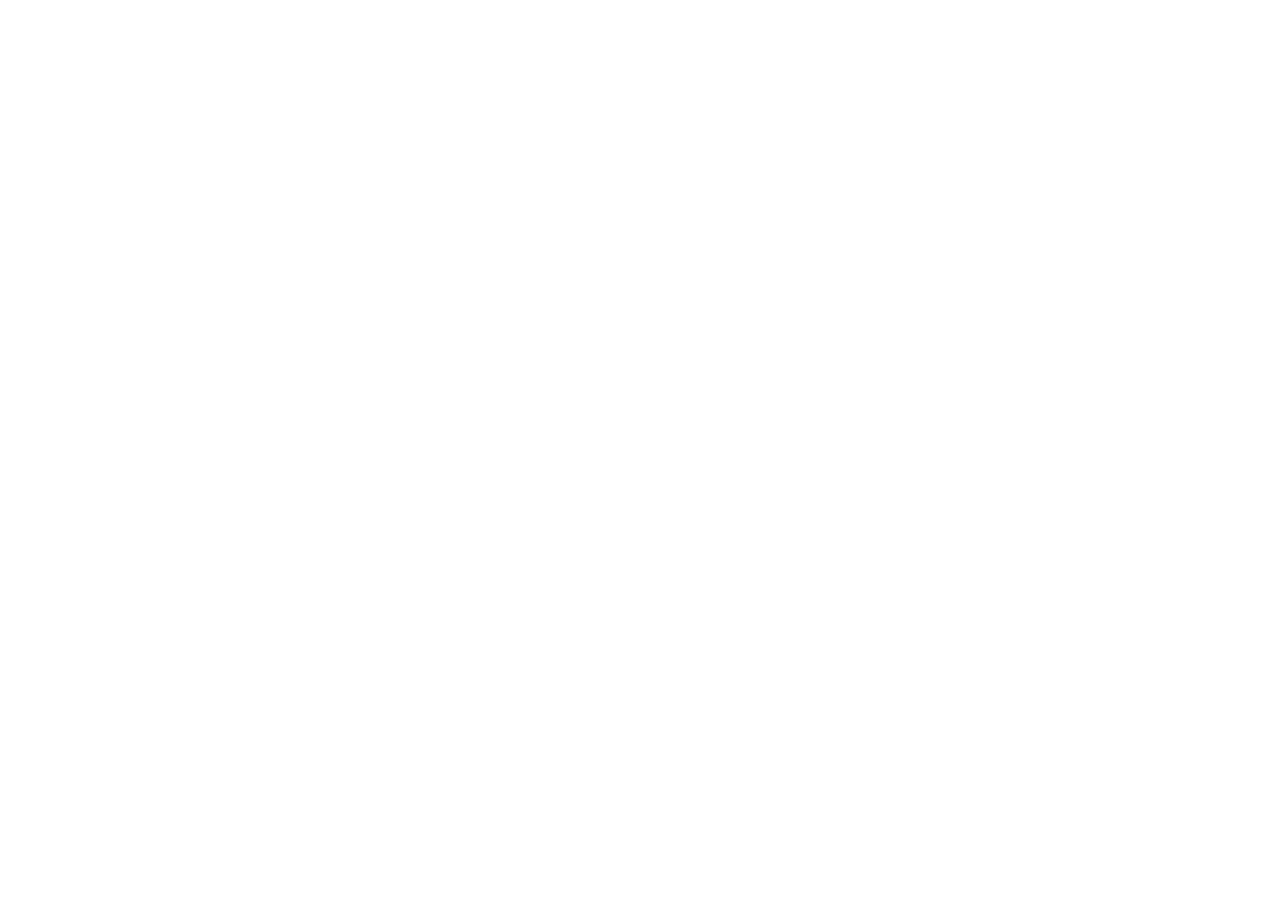
==== index.html @ 110edaee "update" ====
<!DOCTYPE html>
<html lang="en">
<head>
    <meta charset="UTF-8">
    <meta http-equiv="X-UA-Compatible" content="IE=edge">
    <meta name="viewport" content="width=device-width, initial-scale=1.0">
    <title>Document</title>
</head>
<body>
    <script src="js/data.json"></script>
</body>
</html>
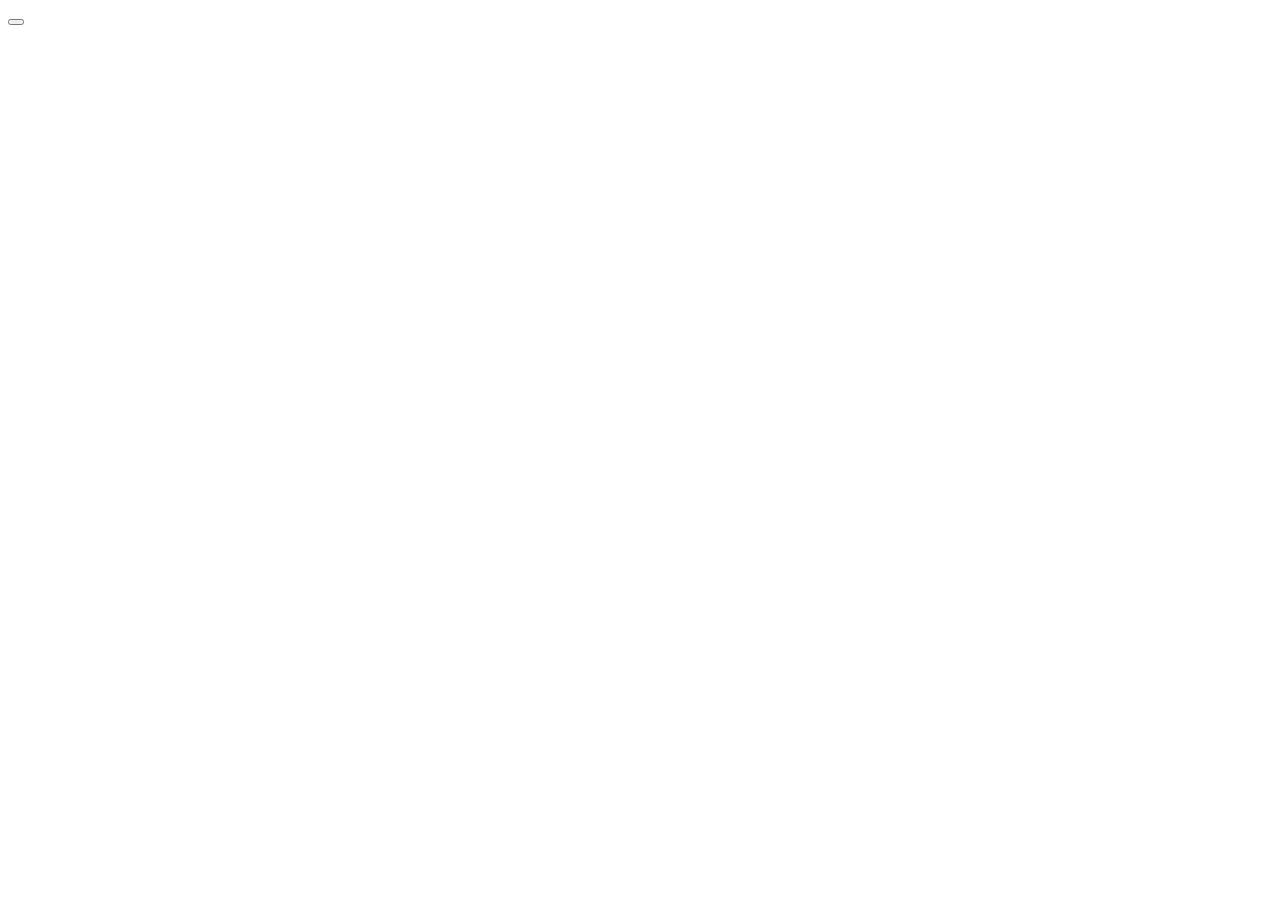
==== commit 3fab47e9: "update" ====
--- a/index.html
+++ b/index.html
@@ -7,6 +7,10 @@
     <title>Document</title>
 </head>
 <body>
-    <script src="js/data.json"></script>
+    <div>
+        <div id="demo"></div>
+        <button id="answer"></button>
+    </div>
+    <script src="js/script.js"></script>
 </body>
 </html>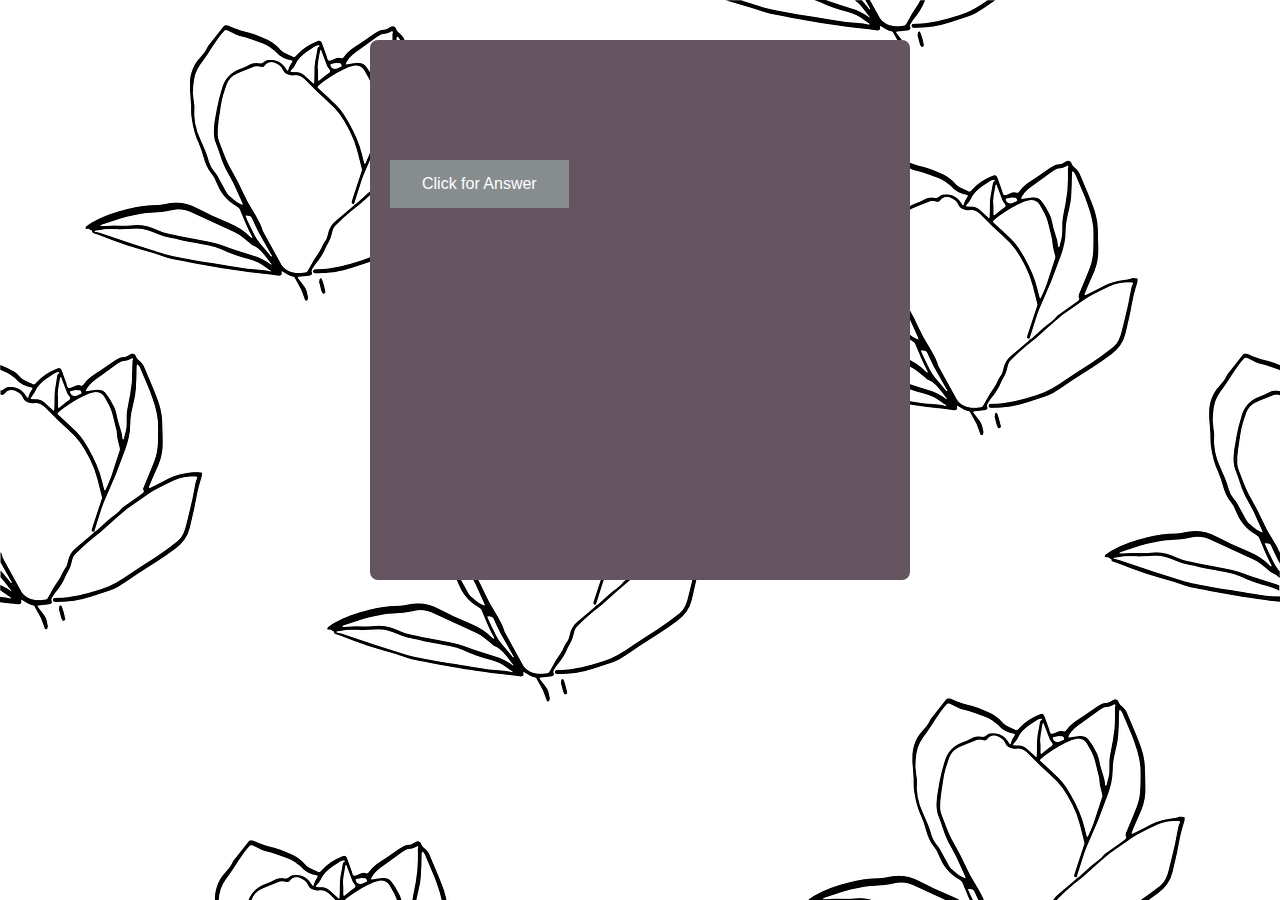
==== commit 3d4afa7f: "css-img" ====
--- a/index.html
+++ b/index.html
@@ -5,11 +5,14 @@
     <meta http-equiv="X-UA-Compatible" content="IE=edge">
     <meta name="viewport" content="width=device-width, initial-scale=1.0">
     <title>Document</title>
+
+    <link rel="stylesheet" href="css/random.css">
 </head>
 <body>
-    <div>
+    <div class="container">
         <div id="demo"></div>
-        <button id="answer"></button>
+        <div><button id="btnans">Click for Answer</button></div>
+        <div id="answer"></div>
     </div>
     <script src="js/script.js"></script>
 </body>
--- a/css/random.css
+++ b/css/random.css
@@ -0,0 +1,50 @@
+*{
+        /* background-color: blanchedalmond ; */
+}
+
+body {
+    /* width: 100vw;
+    height: 100vh; */
+    background-image: url("../mag.png");
+    background-size: cover;
+    background-repeat:repeat;
+    
+  }
+  
+  .bg {
+    background-color: grey;
+    height: 100%;
+    width: 100%;
+  }
+
+
+#demo, #answer{
+    color: #fcf7ff;
+    font-size: 1.5em;
+    font-family: 'Segoe UI', Tahoma, Geneva, Verdana, sans-serif;
+    margin-top: 100px;
+    margin-bottom: 50px;
+
+}
+
+.container{
+    width: 500px;
+    margin: auto;
+    background-color: #655560;
+    border-radius: 8px;
+    padding: 20px;
+    margin-top: 40px;
+    min-height: 500px;
+}
+
+#btnans{
+    background-color: #878C8F; /* Green */
+    border: none;
+    color: white;
+    padding: 15px 32px;
+    text-align: center;
+    text-decoration: none;
+    display: inline-block;
+    font-size: 16px;
+  }
+
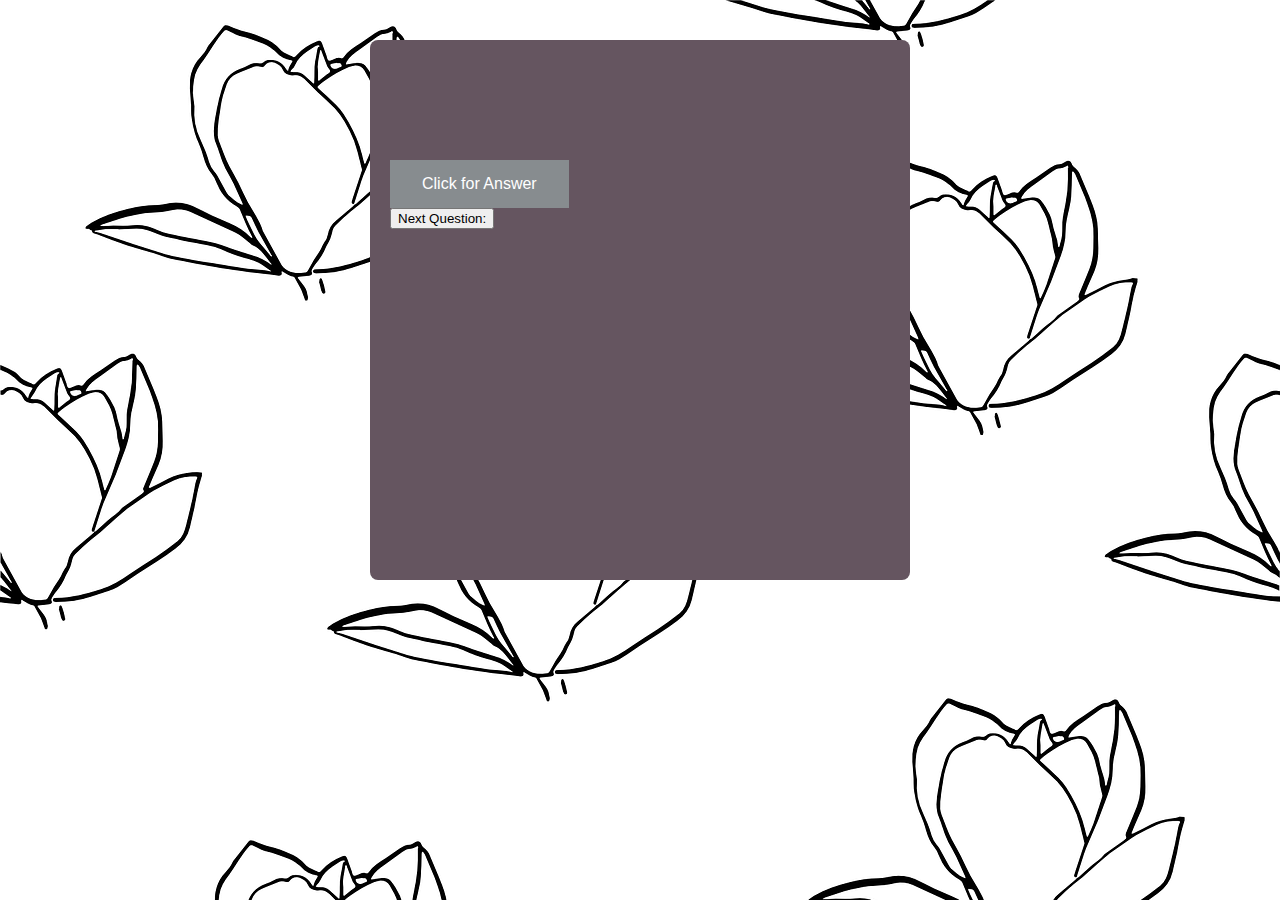
==== commit d0a8be8d: "next question button" ====
--- a/index.html
+++ b/index.html
@@ -11,8 +11,9 @@
 <body>
     <div class="container">
         <div id="demo"></div>
-        <div><button id="btnans">Click for Answer</button></div>
+        <div><button id="btnans" onclick='showAnswer()'>Click for Answer</button></div>
         <div id="answer"></div>
+        <div><button type="submit" onclick='refreshPage()'>Next Question:</button></div>
     </div>
     <script src="js/script.js"></script>
 </body>
--- a/css/random.css
+++ b/css/random.css
@@ -17,6 +17,9 @@
     width: 100%;
   }
 
+  #answer {
+    display: none;
+  }
 
 #demo, #answer{
     color: #fcf7ff;
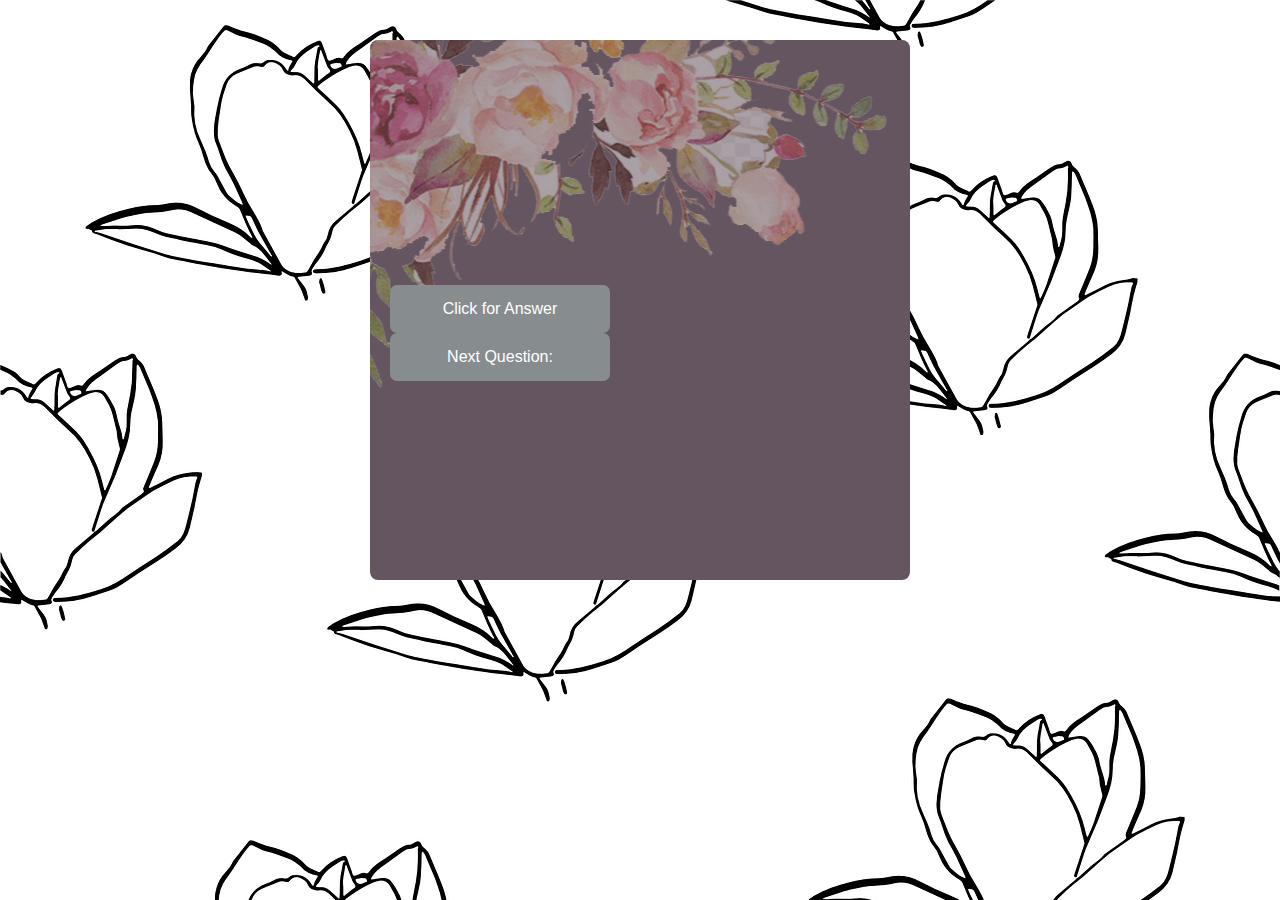
==== commit 6e413cb8: "updated last function" ====
--- a/index.html
+++ b/index.html
@@ -13,7 +13,7 @@
         <div id="demo"></div>
         <div><button id="btnans" onclick='showAnswer()'>Click for Answer</button></div>
         <div id="answer"></div>
-        <div><button type="submit" onclick='refreshPage()'>Next Question:</button></div>
+        <div><button type="submit" id="nextQuest">Next Question:</button></div>
     </div>
     <script src="js/script.js"></script>
 </body>
--- a/css/random.css
+++ b/css/random.css
@@ -19,14 +19,16 @@
 
   #answer {
     display: none;
+    font-family: 'Gill Sans', 'Gill Sans MT', Calibri, 'Trebuchet MS', sans-serif;
+    font-size: 40px;
   }
 
 #demo, #answer{
     color: #fcf7ff;
     font-size: 1.5em;
-    font-family: 'Segoe UI', Tahoma, Geneva, Verdana, sans-serif;
-    margin-top: 100px;
+    font-family: 'Gill Sans', 'Gill Sans MT', Calibri, 'Trebuchet MS', sans-serif;    margin-top: 100px;
     margin-bottom: 50px;
+    min-height: 75px;
 
 }
 
@@ -38,9 +40,14 @@
     padding: 20px;
     margin-top: 40px;
     min-height: 500px;
+    background-image: url('../rose.png');
+    background-position: top;
+    background-repeat: no-repeat;
+    
+    
 }
 
-#btnans{
+#btnans, button{
     background-color: #878C8F; /* Green */
     border: none;
     color: white;
@@ -49,5 +56,12 @@
     text-decoration: none;
     display: inline-block;
     font-size: 16px;
+    min-width: 220px;
+    border-radius: 7px;
+    font-family: 'Gill Sans', 'Gill Sans MT', Calibri, 'Trebuchet MS', sans-serif;
+  }
+  .btnpos{
+    margin: auto;
+
   }
 
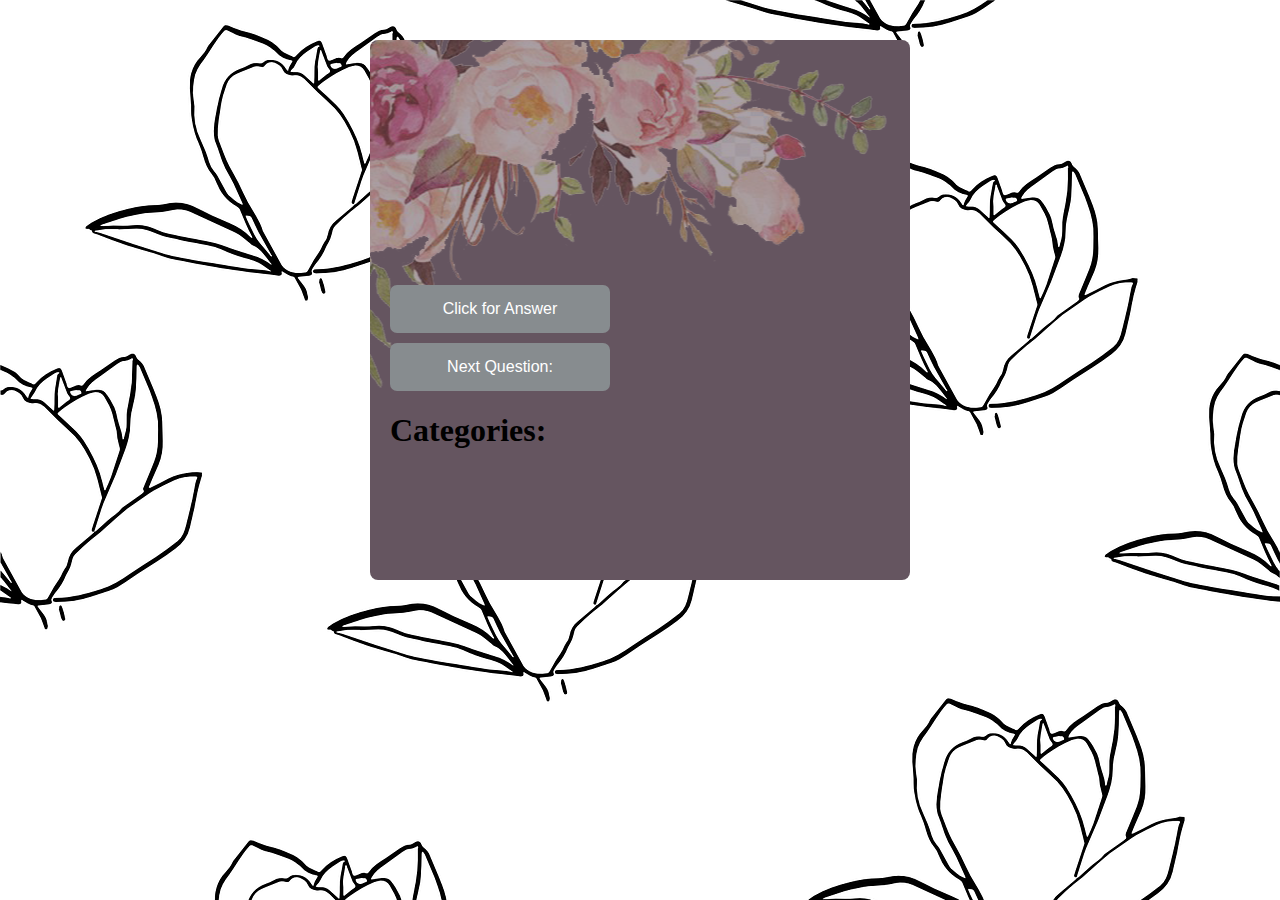
==== commit 97e30d5e: "finished activity working on extra moving parts" ====
--- a/index.html
+++ b/index.html
@@ -14,6 +14,9 @@
         <div><button id="btnans" onclick='showAnswer()'>Click for Answer</button></div>
         <div id="answer"></div>
         <div><button type="submit" id="nextQuest">Next Question:</button></div>
+        <div>
+            <h1 id="categories">Categories:</h1>
+        </div>
     </div>
     <script src="js/script.js"></script>
 </body>
--- a/css/random.css
+++ b/css/random.css
@@ -60,8 +60,11 @@
     border-radius: 7px;
     font-family: 'Gill Sans', 'Gill Sans MT', Calibri, 'Trebuchet MS', sans-serif;
   }
+
+  #nextQuest {
+    margin-top: 10px;
+  }
   .btnpos{
     margin: auto;
-
   }
 
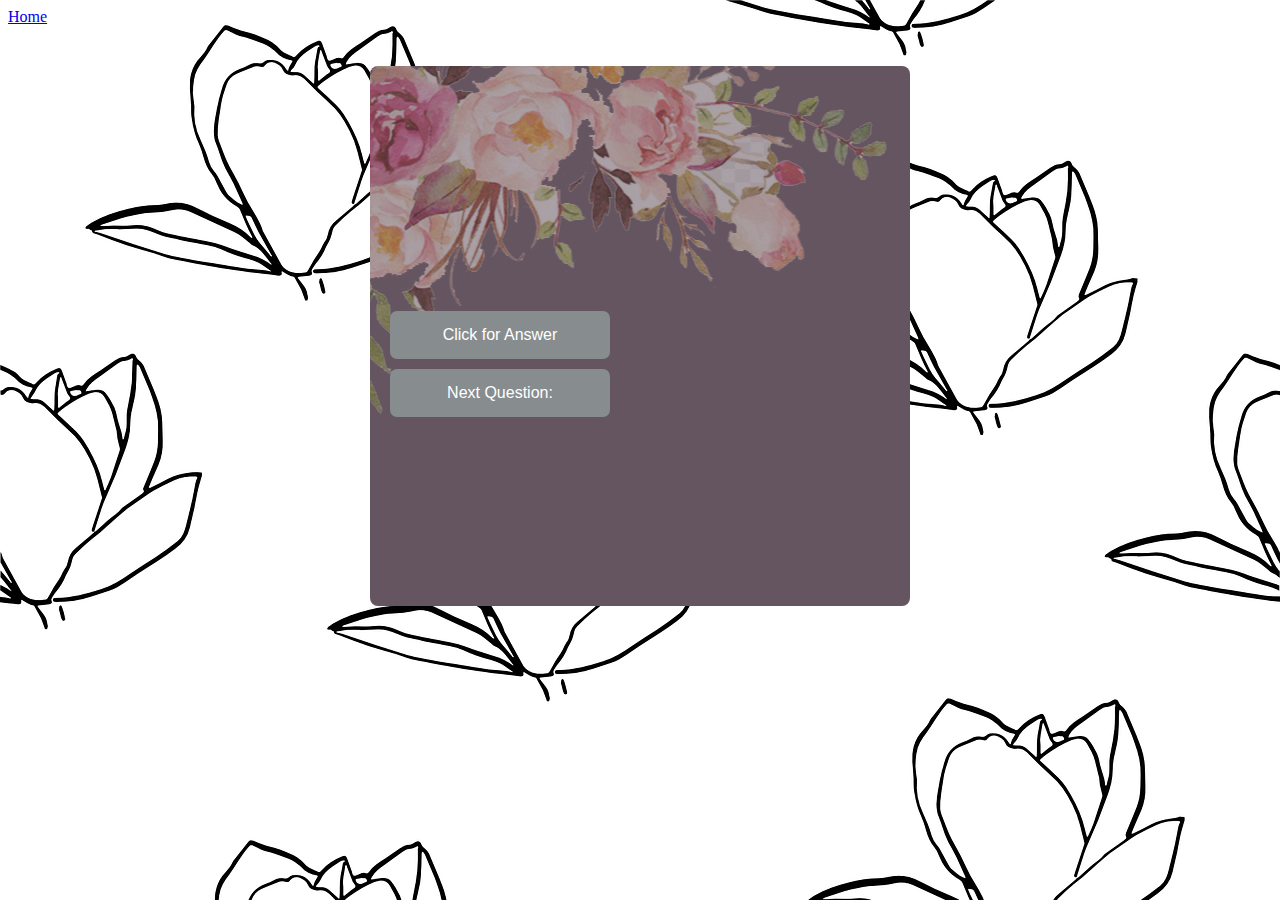
==== commit 7b8585fa: "update" ====
--- a/index.html
+++ b/index.html
@@ -9,14 +9,15 @@
     <link rel="stylesheet" href="css/random.css">
 </head>
 <body>
+    <nav>
+        <a href="./html/category.html">Home</a>
+    </nav>
     <div class="container">
         <div id="demo"></div>
         <div><button id="btnans" onclick='showAnswer()'>Click for Answer</button></div>
         <div id="answer"></div>
         <div><button type="submit" id="nextQuest">Next Question:</button></div>
-        <div>
-            <h1 id="categories">Categories:</h1>
-        </div>
+        
     </div>
     <script src="js/script.js"></script>
 </body>
--- a/css/random.css
+++ b/css/random.css
@@ -21,6 +21,10 @@
     display: none;
     font-family: 'Gill Sans', 'Gill Sans MT', Calibri, 'Trebuchet MS', sans-serif;
     font-size: 40px;
+  }
+
+  #category {
+    display: none;
   }
 
 #demo, #answer{
@@ -61,9 +65,11 @@
     font-family: 'Gill Sans', 'Gill Sans MT', Calibri, 'Trebuchet MS', sans-serif;
   }
 
-  #nextQuest {
+  #nextQuest, #categories {
     margin-top: 10px;
   }
+
+  
   .btnpos{
     margin: auto;
   }
